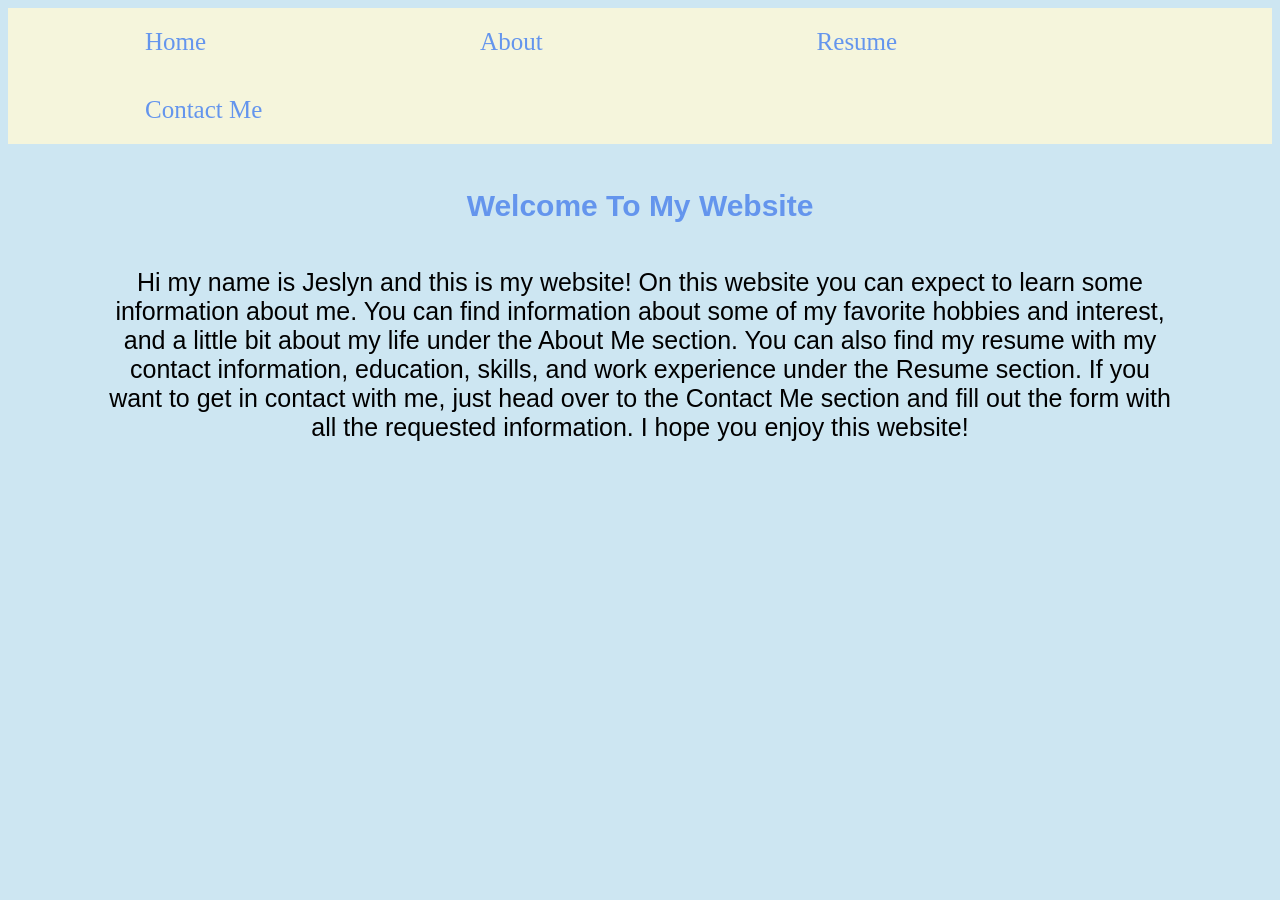
==== index.html @ afee185f "removed file and added new file and images" ====
<!DOCTYPE html>
<html lang="en">
  <head>
    <meta charset="UTF-8" />
    <meta name="viewport" content="width=device-width, initial-scale=1.0" />
    <title>Website</title>
    <style>
      body {
        background-color: rgb(205, 230, 242);
      }
      .nav {
        background-color: beige;
        overflow: hidden;
      }
      .nav a {
        float: left;
        color: cornflowerblue;
        text-align: center;
        padding: 20px 137px;
        text-decoration: none;
        font-size: 25px;
      }
      .nav a:hover {
        background-color: cornflowerblue;
        color: beige;
      }
      h1 {
        color: cornflowerblue;
        font-family: "Lucida Sans", "Lucida Sans Regular", "Lucida Grande",
          "Lucida Sans Unicode", Geneva, Verdana, sans-serif;
        font-size: 30px;
        text-align: center;
        margin: 45px;
      }
      p {
        color: black;
        font-family: "Lucida Sans", "Lucida Sans Regular", "Lucida Grande",
          "Lucida Sans Unicode", Geneva, Verdana, sans-serif;
        margin: 10px 100px;
        font-size: 25px;
        text-align: center;
      }
    </style>
  </head>
  <body>
    <div class="nav">
      <a class="active" href="index.html">Home</a>
      <a href="aboutme.html">About</a>
      <a href="resume.html">Resume</a>
      <a href="contactme.html">Contact Me</a>
    </div>
    <h1>Welcome To My Website</h1>
    <p>
      Hi my name is Jeslyn and this is my website! On this website you can
      expect to learn some information about me. You can find information about
      some of my favorite hobbies and interest, and a little bit about my life
      under the About Me section. You can also find my resume with my contact
      information, education, skills, and work experience under the Resume
      section. If you want to get in contact with me, just head over to the
      Contact Me section and fill out the form with all the requested
      information. I hope you enjoy this website!
    </p>
  </body>
</html>
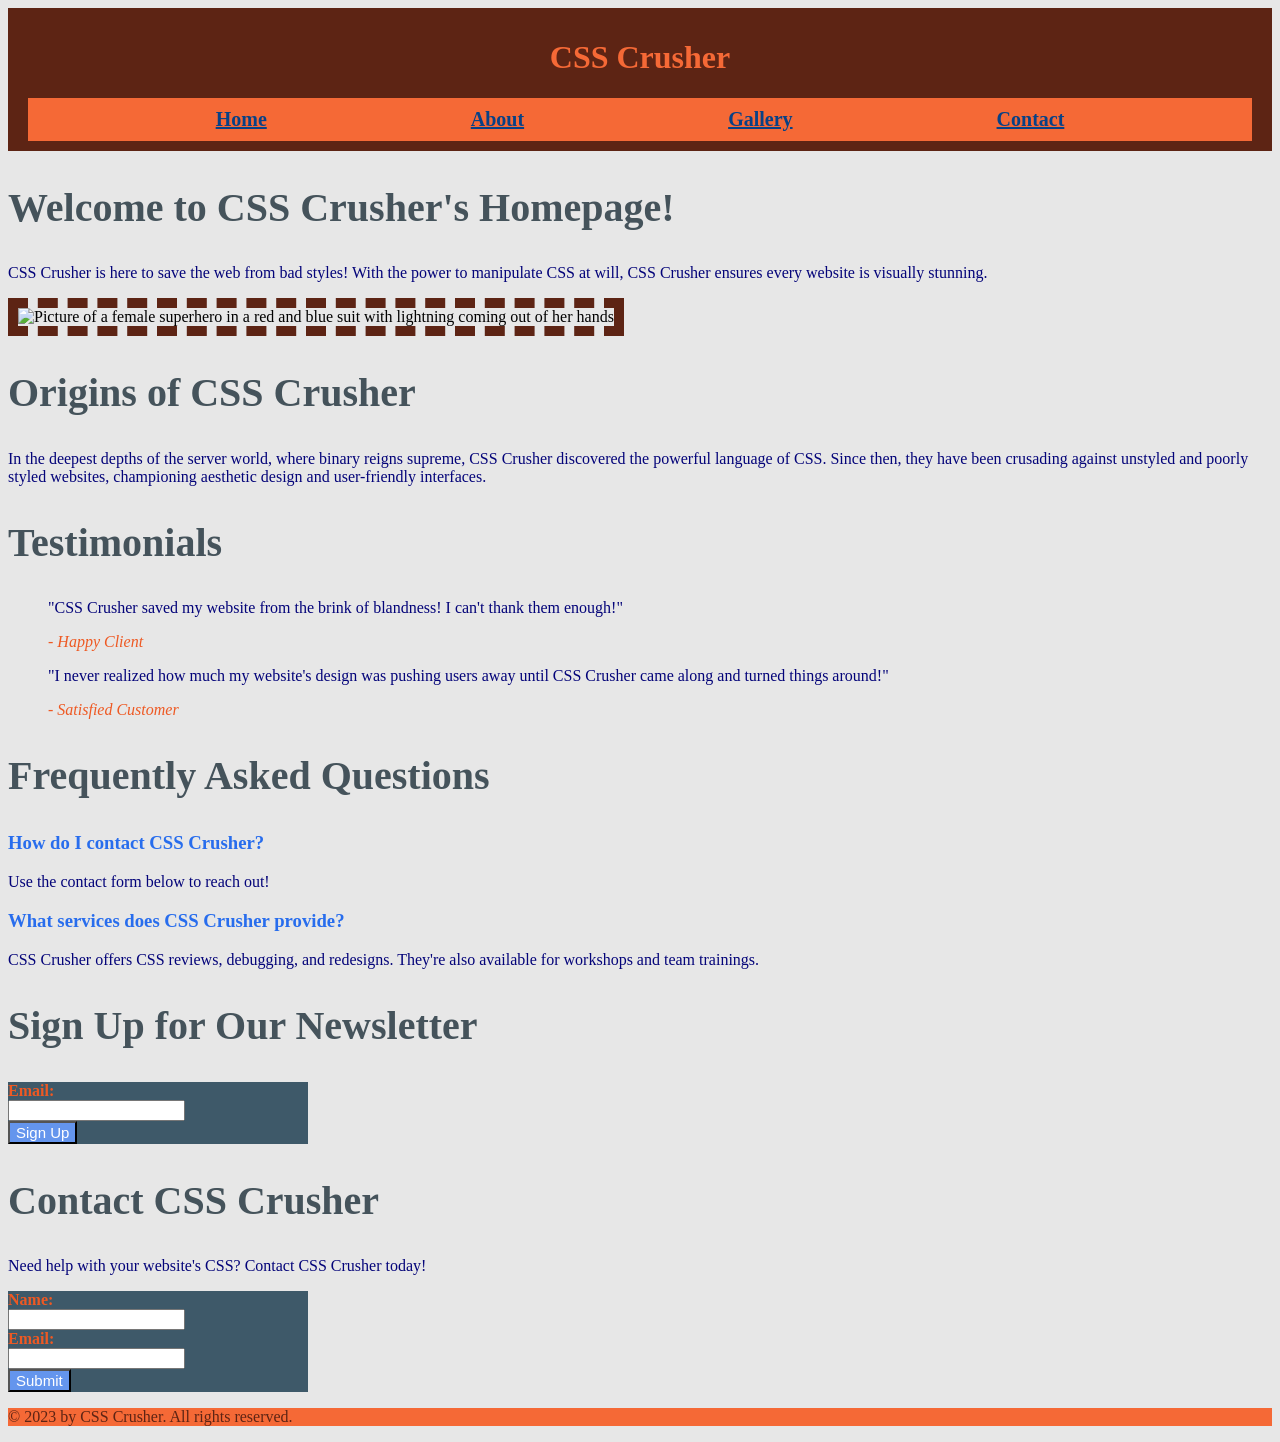
==== commit 81a24f3b: "add file" ====
--- a/index.html
+++ b/index.html
@@ -1,64 +1,111 @@
 <!DOCTYPE html>
-<html lang="en">
+<html>
   <head>
-    <meta charset="UTF-8" />
+    <title>CSS Crusher - Home</title>
     <meta name="viewport" content="width=device-width, initial-scale=1.0" />
-    <title>Website</title>
-    <style>
-      body {
-        background-color: rgb(205, 230, 242);
-      }
-      .nav {
-        background-color: beige;
-        overflow: hidden;
-      }
-      .nav a {
-        float: left;
-        color: cornflowerblue;
-        text-align: center;
-        padding: 20px 137px;
-        text-decoration: none;
-        font-size: 25px;
-      }
-      .nav a:hover {
-        background-color: cornflowerblue;
-        color: beige;
-      }
-      h1 {
-        color: cornflowerblue;
-        font-family: "Lucida Sans", "Lucida Sans Regular", "Lucida Grande",
-          "Lucida Sans Unicode", Geneva, Verdana, sans-serif;
-        font-size: 30px;
-        text-align: center;
-        margin: 45px;
-      }
-      p {
-        color: black;
-        font-family: "Lucida Sans", "Lucida Sans Regular", "Lucida Grande",
-          "Lucida Sans Unicode", Geneva, Verdana, sans-serif;
-        margin: 10px 100px;
-        font-size: 25px;
-        text-align: center;
-      }
-    </style>
+    <link rel="stylesheet" href="styles.css" />
   </head>
-  <body>
-    <div class="nav">
-      <a class="active" href="index.html">Home</a>
-      <a href="aboutme.html">About</a>
-      <a href="resume.html">Resume</a>
-      <a href="contactme.html">Contact Me</a>
-    </div>
-    <h1>Welcome To My Website</h1>
-    <p>
-      Hi my name is Jeslyn and this is my website! On this website you can
-      expect to learn some information about me. You can find information about
-      some of my favorite hobbies and interest, and a little bit about my life
-      under the About Me section. You can also find my resume with my contact
-      information, education, skills, and work experience under the Resume
-      section. If you want to get in contact with me, just head over to the
-      Contact Me section and fill out the form with all the requested
-      information. I hope you enjoy this website!
-    </p>
+  <body class="body-class">
+    <header class="header-class">
+      <h1 class="title-class">CSS Crusher</h1>
+      <nav class="nav-class">
+        <a href="#" class="nav-link-class">Home</a>
+        <a href="#" class="nav-link-class">About</a>
+        <a href="#" class="nav-link-class">Gallery</a>
+        <a href="#" class="nav-link-class">Contact</a>
+      </nav>
+    </header>
+
+    <section class="hero-section-class">
+      <h2 class="section-title-class">Welcome to CSS Crusher's Homepage!</h2>
+      <p class="text-class">
+        CSS Crusher is here to save the web from bad styles! With the power to
+        manipulate CSS at will, CSS Crusher ensures every website is visually
+        stunning.
+      </p>
+      <img
+        src="https://media.istockphoto.com/id/1360219351/photo/female-superhero-in-suit-standing-on-rooftop-with-sparks-radiating-from-hands.jpg?s=1024x1024&w=is&k=20&c=zd_jNIPuRS_f5YhQb1Y8yCS39DUNI8YXLKuX61fwFPs="
+        alt="Picture of a female superhero in a red and blue suit with lightning coming out of her hands"
+        style="width: 100%"
+        class="image-class"
+      />
+    </section>
+
+    <section class="origin-section-class">
+      <h2 class="section-title-class">Origins of CSS Crusher</h2>
+      <p class="text-class">
+        In the deepest depths of the server world, where binary reigns supreme,
+        CSS Crusher discovered the powerful language of CSS. Since then, they
+        have been crusading against unstyled and poorly styled websites,
+        championing aesthetic design and user-friendly interfaces.
+      </p>
+    </section>
+
+    <section class="testimonial-section-class">
+      <h2 class="section-title-class">Testimonials</h2>
+      <blockquote class="blockquote-class">
+        <p class="text-class">
+          "CSS Crusher saved my website from the brink of blandness! I can't
+          thank them enough!"
+        </p>
+        <cite class="cite-class">- Happy Client</cite>
+      </blockquote>
+      <blockquote class="blockquote-class">
+        <p class="text-class">
+          "I never realized how much my website's design was pushing users away
+          until CSS Crusher came along and turned things around!"
+        </p>
+        <cite class="cite-class">- Satisfied Customer</cite>
+      </blockquote>
+    </section>
+
+    <section class="faq-section-class">
+      <h2 class="section-title-class">Frequently Asked Questions</h2>
+      <div class="faq-class">
+        <h3 class="faq-question-class">How do I contact CSS Crusher?</h3>
+        <p class="text-class">Use the contact form below to reach out!</p>
+      </div>
+      <div class="faq-class">
+        <h3 class="faq-question-class">
+          What services does CSS Crusher provide?
+        </h3>
+        <p class="text-class">
+          CSS Crusher offers CSS reviews, debugging, and redesigns. They're also
+          available for workshops and team trainings.
+        </p>
+      </div>
+    </section>
+
+    <section class="newsletter-section-class">
+      <h2 class="section-title-class">Sign Up for Our Newsletter</h2>
+      <form class="form-class">
+        <label for="newsletter-email" class="label-class">Email:</label><br />
+        <input
+          type="email"
+          id="newsletter-email"
+          name="newsletter-email"
+          class="input-class"
+        /><br />
+        <input type="submit" value="Sign Up" class="button-class" />
+      </form>
+    </section>
+
+    <section class="contact-section-class">
+      <h2 class="section-title-class">Contact CSS Crusher</h2>
+      <p class="text-class">
+        Need help with your website's CSS? Contact CSS Crusher today!
+      </p>
+      <form class="form-class">
+        <label for="name" class="label-class">Name:</label><br />
+        <input type="text" id="name" name="name" class="input-class" /><br />
+        <label for="email" class="label-class">Email:</label><br />
+        <input type="email" id="email" name="email" class="input-class" /><br />
+        <input type="submit" value="Submit" class="button-class" />
+      </form>
+    </section>
+
+    <footer class="footer-class">
+      <p>© 2023 by CSS Crusher. All rights reserved.</p>
+    </footer>
   </body>
 </html>
--- a/styles.css
+++ b/styles.css
@@ -0,0 +1,57 @@
+.body-class{
+    background-color: rgb(231, 231, 231);
+}
+.header-class{
+    background-color: rgb(93, 36, 20);
+    color: White;
+    text-align: center;
+    padding: 10px 20px;
+}
+.nav-class {
+    background-color:rgb(245, 105, 54);
+    padding: 10px 10px;
+}
+.nav-link-class{
+
+    color:rgb(8, 65, 134);
+    font-weight: bold;
+    margin: 10px 100px;
+    font-size: 20px;
+}
+.title-class{
+    color: rgb(245, 105, 54);
+}
+.section-title-class{
+    color: rgb(69, 83, 91);
+    font-size: 40px;
+}
+.text-class{
+    color:rgb(4, 4, 121);
+}
+.faq-question-class{
+    color: rgb(40, 109, 237);
+}
+.cite-class{
+    color: rgb(238, 89, 35);
+}
+.image-class{
+    border-style: dashed;
+    border-color:rgb(93, 36, 20);
+    border-width: 10px;
+}
+.form-class{
+    background-color: rgb(62, 89, 105);
+    color:rgb(238, 89, 35);
+    font-weight: bold;
+    font-family: Georgia, 'Times New Roman', Times, serif;
+    width: 300px;
+}
+.button-class{
+    background-color: cornflowerblue;
+    color: white;
+    font-size: 15px;
+}
+.footer-class{
+    background-color:rgb(245, 105, 54);
+    color:rgb(93, 36, 20);
+}
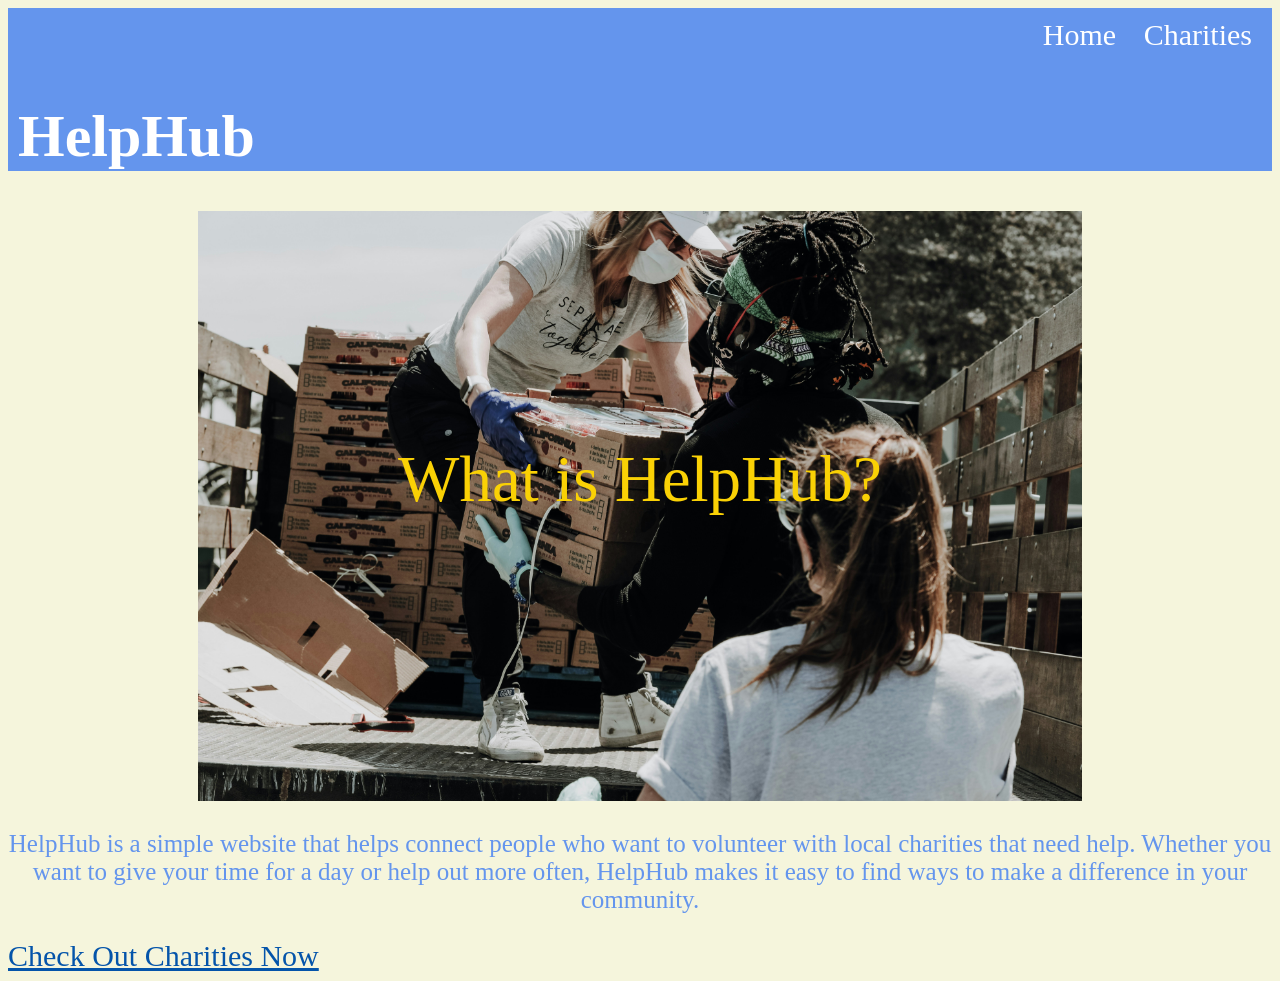
==== commit 72131250: "Add files via upload" ====
--- a/index.html
+++ b/index.html
@@ -1,111 +1,38 @@
 <!DOCTYPE html>
-<html>
+<html lang="en">
   <head>
-    <title>CSS Crusher - Home</title>
+    <meta charset="UTF-8" />
     <meta name="viewport" content="width=device-width, initial-scale=1.0" />
-    <link rel="stylesheet" href="styles.css" />
+    <title>Document</title>
+    <link rel="stylesheet" href="style.css" />
   </head>
-  <body class="body-class">
-    <header class="header-class">
-      <h1 class="title-class">CSS Crusher</h1>
-      <nav class="nav-class">
-        <a href="#" class="nav-link-class">Home</a>
-        <a href="#" class="nav-link-class">About</a>
-        <a href="#" class="nav-link-class">Gallery</a>
-        <a href="#" class="nav-link-class">Contact</a>
-      </nav>
-    </header>
+  <body>
+    <div class="logo">
+      <div class="nav">
+        <a class="active" href="index.html" style="text-decoration: none"
+          >Home</a
+        >
+        <a class="active" href="charities.html" style="text-decoration: none"
+          >Charities</a
+        >
+      </div>
+      <h1>HelpHub</h1>
+    </div>
+    <div class="container">
+      <img
+        src="volunteer.jpg"
+        alt="A picture of people volunteering and giving away food to those in need."
+        style="width: 70%"
+      />
 
-    <section class="hero-section-class">
-      <h2 class="section-title-class">Welcome to CSS Crusher's Homepage!</h2>
-      <p class="text-class">
-        CSS Crusher is here to save the web from bad styles! With the power to
-        manipulate CSS at will, CSS Crusher ensures every website is visually
-        stunning.
-      </p>
-      <img
-        src="https://media.istockphoto.com/id/1360219351/photo/female-superhero-in-suit-standing-on-rooftop-with-sparks-radiating-from-hands.jpg?s=1024x1024&w=is&k=20&c=zd_jNIPuRS_f5YhQb1Y8yCS39DUNI8YXLKuX61fwFPs="
-        alt="Picture of a female superhero in a red and blue suit with lightning coming out of her hands"
-        style="width: 100%"
-        class="image-class"
-      />
-    </section>
-
-    <section class="origin-section-class">
-      <h2 class="section-title-class">Origins of CSS Crusher</h2>
-      <p class="text-class">
-        In the deepest depths of the server world, where binary reigns supreme,
-        CSS Crusher discovered the powerful language of CSS. Since then, they
-        have been crusading against unstyled and poorly styled websites,
-        championing aesthetic design and user-friendly interfaces.
-      </p>
-    </section>
-
-    <section class="testimonial-section-class">
-      <h2 class="section-title-class">Testimonials</h2>
-      <blockquote class="blockquote-class">
-        <p class="text-class">
-          "CSS Crusher saved my website from the brink of blandness! I can't
-          thank them enough!"
-        </p>
-        <cite class="cite-class">- Happy Client</cite>
-      </blockquote>
-      <blockquote class="blockquote-class">
-        <p class="text-class">
-          "I never realized how much my website's design was pushing users away
-          until CSS Crusher came along and turned things around!"
-        </p>
-        <cite class="cite-class">- Satisfied Customer</cite>
-      </blockquote>
-    </section>
-
-    <section class="faq-section-class">
-      <h2 class="section-title-class">Frequently Asked Questions</h2>
-      <div class="faq-class">
-        <h3 class="faq-question-class">How do I contact CSS Crusher?</h3>
-        <p class="text-class">Use the contact form below to reach out!</p>
-      </div>
-      <div class="faq-class">
-        <h3 class="faq-question-class">
-          What services does CSS Crusher provide?
-        </h3>
-        <p class="text-class">
-          CSS Crusher offers CSS reviews, debugging, and redesigns. They're also
-          available for workshops and team trainings.
-        </p>
-      </div>
-    </section>
-
-    <section class="newsletter-section-class">
-      <h2 class="section-title-class">Sign Up for Our Newsletter</h2>
-      <form class="form-class">
-        <label for="newsletter-email" class="label-class">Email:</label><br />
-        <input
-          type="email"
-          id="newsletter-email"
-          name="newsletter-email"
-          class="input-class"
-        /><br />
-        <input type="submit" value="Sign Up" class="button-class" />
-      </form>
-    </section>
-
-    <section class="contact-section-class">
-      <h2 class="section-title-class">Contact CSS Crusher</h2>
-      <p class="text-class">
-        Need help with your website's CSS? Contact CSS Crusher today!
-      </p>
-      <form class="form-class">
-        <label for="name" class="label-class">Name:</label><br />
-        <input type="text" id="name" name="name" class="input-class" /><br />
-        <label for="email" class="label-class">Email:</label><br />
-        <input type="email" id="email" name="email" class="input-class" /><br />
-        <input type="submit" value="Submit" class="button-class" />
-      </form>
-    </section>
-
-    <footer class="footer-class">
-      <p>© 2023 by CSS Crusher. All rights reserved.</p>
-    </footer>
+      <div class="centered">What is HelpHub?</div>
+    </div>
+    <p>
+      HelpHub is a simple website that helps connect people who want to
+      volunteer with local charities that need help. Whether you want to give
+      your time for a day or help out more often, HelpHub makes it easy to find
+      ways to make a difference in your community.
+    </p>
+    <a href="charities.html">Check Out Charities Now</a>
   </body>
 </html>
--- a/style.css
+++ b/style.css
@@ -0,0 +1,49 @@
+body{
+    background-color: beige;
+}
+.nav{
+    background-color: cornflowerblue;
+    text-align: right;
+    padding: 10px;
+    
+}
+.logo {
+    background-color: cornflowerblue;
+    color: white;
+    font-size: 30px;
+    vertical-align:bottom;
+    text-align: left;
+    padding-left: 10px;
+}
+.active {
+    color: white;
+    padding: 10px;
+    font-size: 30px;
+}
+.active:hover {
+    background-color:rgb(250, 209, 5);
+    color:rgb(5, 157, 245);
+}
+.container {
+    position: relative;
+    text-align: center;
+    background-color: beige;
+
+}
+.centered {
+    position: absolute;
+    top:45%;
+    left: 50%;
+    transform: translate(-50%, -50%);
+    color: rgb(250, 209, 5);
+    font-size: 65px;
+}
+p{
+    color: cornflowerblue;
+    text-align: center;
+    font-size: 25px;
+}
+a {
+    color: rgb(4, 84, 170);
+    font-size: 30px;
+}
